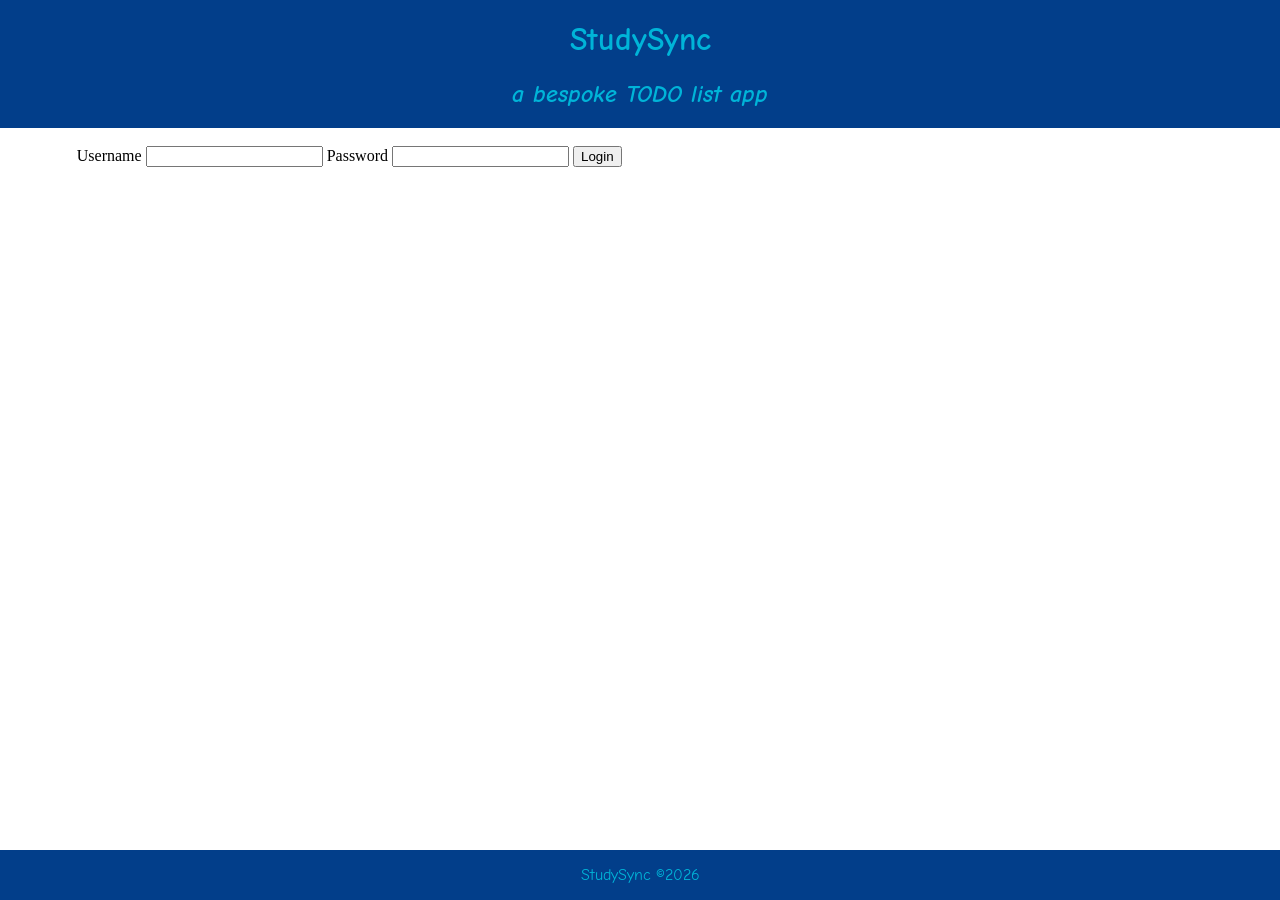
==== index.html @ 754f3f88 "swapped placeholder text for placeholder login system" ====
<!DOCTYPE html>
<html lang="en">

<head>
    <meta charset="UTF-8">
    <meta name="viewport" content="width=device-width, initial-scale=1.0">
    <title>StudySync</title>
    <link rel="stylesheet" href="stylings.css">
    <link rel="stylesheet" href="formatting.css">
    <!-- Custom Fonts Start -->
    <link rel="preconnect" href="https://fonts.googleapis.com">
    <link rel="preconnect" href="https://fonts.gstatic.com" crossorigin>
    <link href="https://fonts.googleapis.com/css2?family=Comic+Neue:ital,wght@0,400;0,700;1,400;1,700&display=swap"
        rel="stylesheet">
    <!-- Custom Fonts End -->
</head>

<body>
    <header>
        <h1 class="font-bold">StudySync</h1>
        <h2 class="font-ibold">a bespoke TODO list app</h2>
    </header>
    <main>
        <form action="">
            <div id="loginPrompt">
                <label for="username">Username</label>
                <input type="text" name="username" id="username" pattern="\d+" required>
                <label for="password">Password</label>
                <input type="password" name="password" id="password" required>
                <input type="submit" name="submit" id="submit" value="Login">
            </div>
        </form>
    </main>
    <footer>
        <p class="font-reg">StudySync &copy;2026</p>
    </footer>
</body>

</html>
---- stylings.css ----
:root {
    /* Color palettes to be generated/named using www.coolors.co */

    /* Colors Brand */
    --french-blue: #023e8aff;
    --bright-teal-blue: #0077b6ff;
    --blue-green: #0096c7ff;
    --turquoise-surf: #00b4d8ff;
    --sky-aqua: #48cae4ff;
    --frosted-blue: #90e0efff;

    /* Colors Grayscale */
    --white: #FFFFFF;
    --silver: #BFBFBF;
    --gray: #808080;
    --gunmetal: #404040;
    --black: #000000;

}

/* Fonts */

.font-reg {
    font-family: "Comic Neue", cursive;
    font-weight: 400;
    font-style: normal;
}

.font-bold {
    font-family: "Comic Neue", cursive;
    font-weight: 700;
    font-style: normal;
}

.font-ireg {
    font-family: "Comic Neue", cursive;
    font-weight: 400;
    font-style: italic;
}

.font-ibold {
    font-family: "Comic Neue", cursive;
    font-weight: 700;
    font-style: italic;
}
---- formatting.css ----
:root {

    /* Quick Dev Reference */
    --footheader: var(--french-blue);
    --footheader-text: var(--turquoise-surf);

    /* =================== */
}

html,
body {
    height: 100%;
    margin: 0;
}

body {
    display: flex;
    flex-direction: column;
    min-height: 100vh;
}

main {
    margin-left: 6vw;
    margin-right: 6vw;
    margin-top: 2vh;
    margin-bottom: 2vh;
    flex: 1;
}

header {
    text-align: center;
    background-color: var(--footheader);
    color: var(--footheader-text);
}

footer {
    text-align: center;
    background-color: var(--footheader);
    color: var(--footheader-text);
}
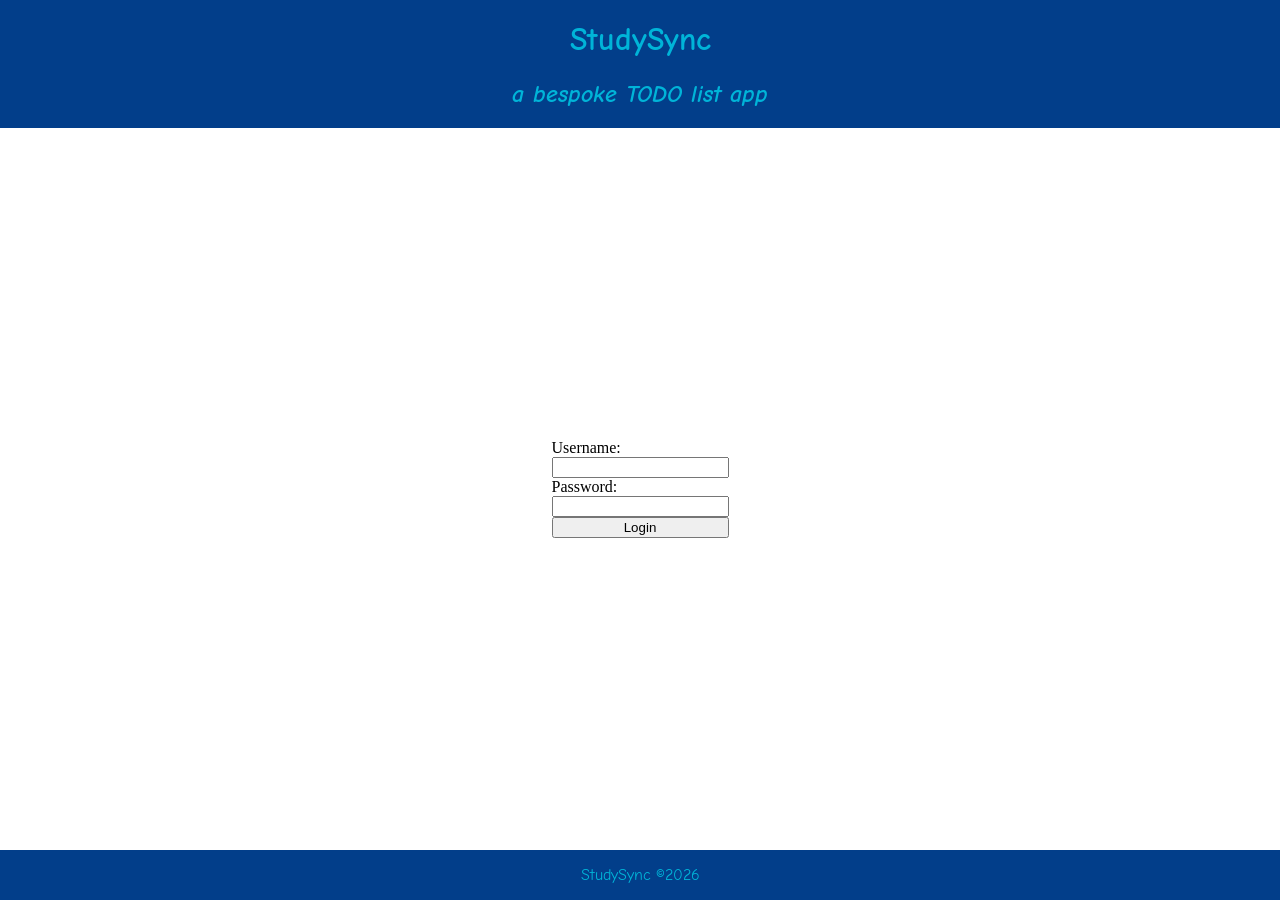
==== commit 75a0a46b: "style changes" ====
--- a/index.html
+++ b/index.html
@@ -22,10 +22,10 @@
     </header>
     <main>
         <form action="">
-            <div id="loginPrompt">
-                <label for="username">Username</label>
+            <div id="loginPrompt" class="login-box">
+                <label for="username">Username:</label>
                 <input type="text" name="username" id="username" pattern="\d+" required>
-                <label for="password">Password</label>
+                <label for="password">Password:</label>
                 <input type="password" name="password" id="password" required>
                 <input type="submit" name="submit" id="submit" value="Login">
             </div>
--- a/formatting.css
+++ b/formatting.css
@@ -25,6 +25,9 @@
     margin-top: 2vh;
     margin-bottom: 2vh;
     flex: 1;
+    display: flex;
+    justify-content: center;
+    align-items: center;
 }
 
 header {
@@ -37,4 +40,9 @@
     text-align: center;
     background-color: var(--footheader);
     color: var(--footheader-text);
+}
+
+.login-box {
+    justify-content: center;
+    display: grid;
 }
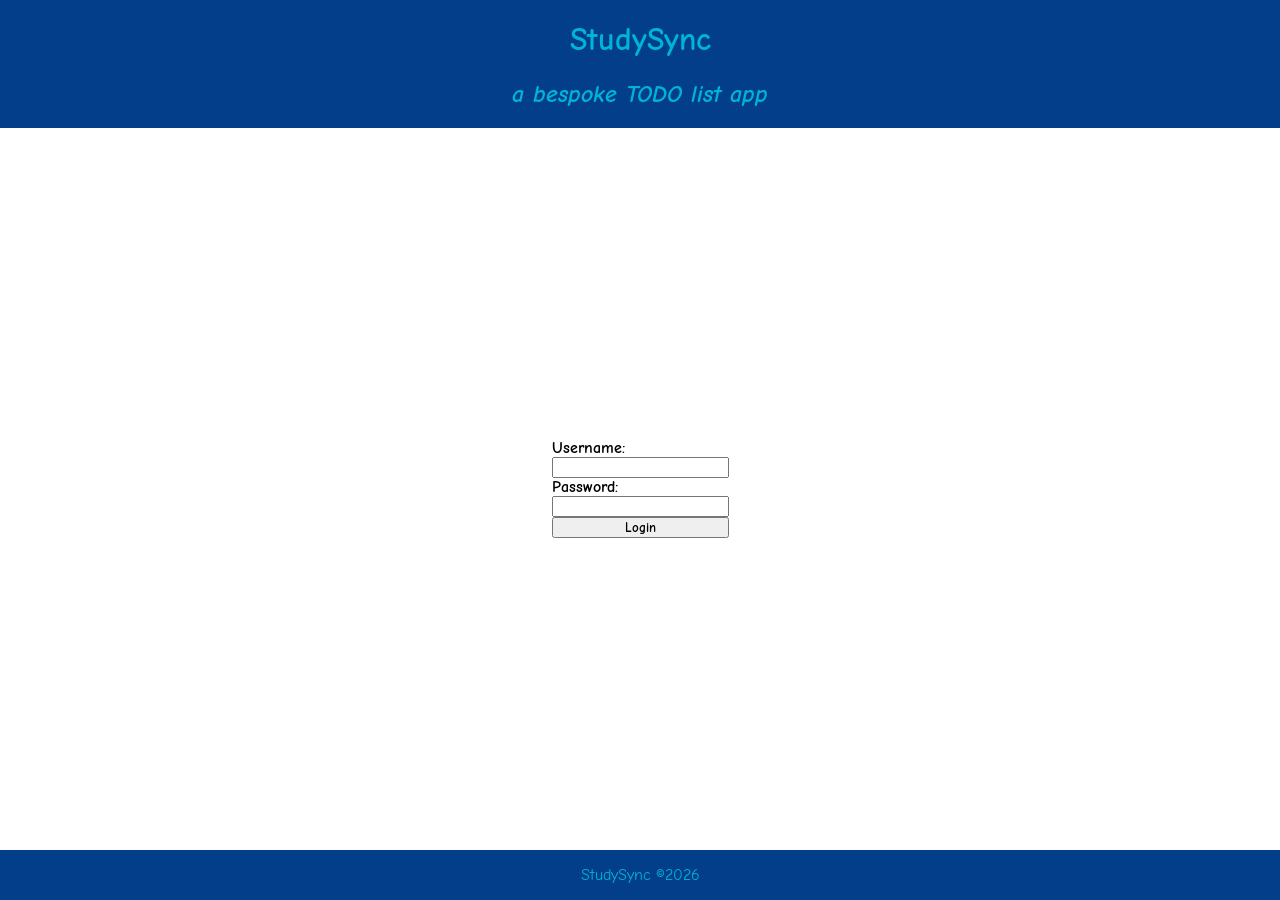
==== commit 4ff63d2e: "font changes I forgot to commit and push on the weekend." ====
--- a/index.html
+++ b/index.html
@@ -23,11 +23,11 @@
     <main>
         <form action="">
             <div id="loginPrompt" class="login-box">
-                <label for="username">Username:</label>
+                <label for="username" class="font-bold">Username:</label>
                 <input type="text" name="username" id="username" pattern="\d+" required>
-                <label for="password">Password:</label>
+                <label for="password" class="font-bold">Password:</label>
                 <input type="password" name="password" id="password" required>
-                <input type="submit" name="submit" id="submit" value="Login">
+                <input type="submit" name="submit" id="submit" value="Login" class="font-bold">
             </div>
         </form>
     </main>
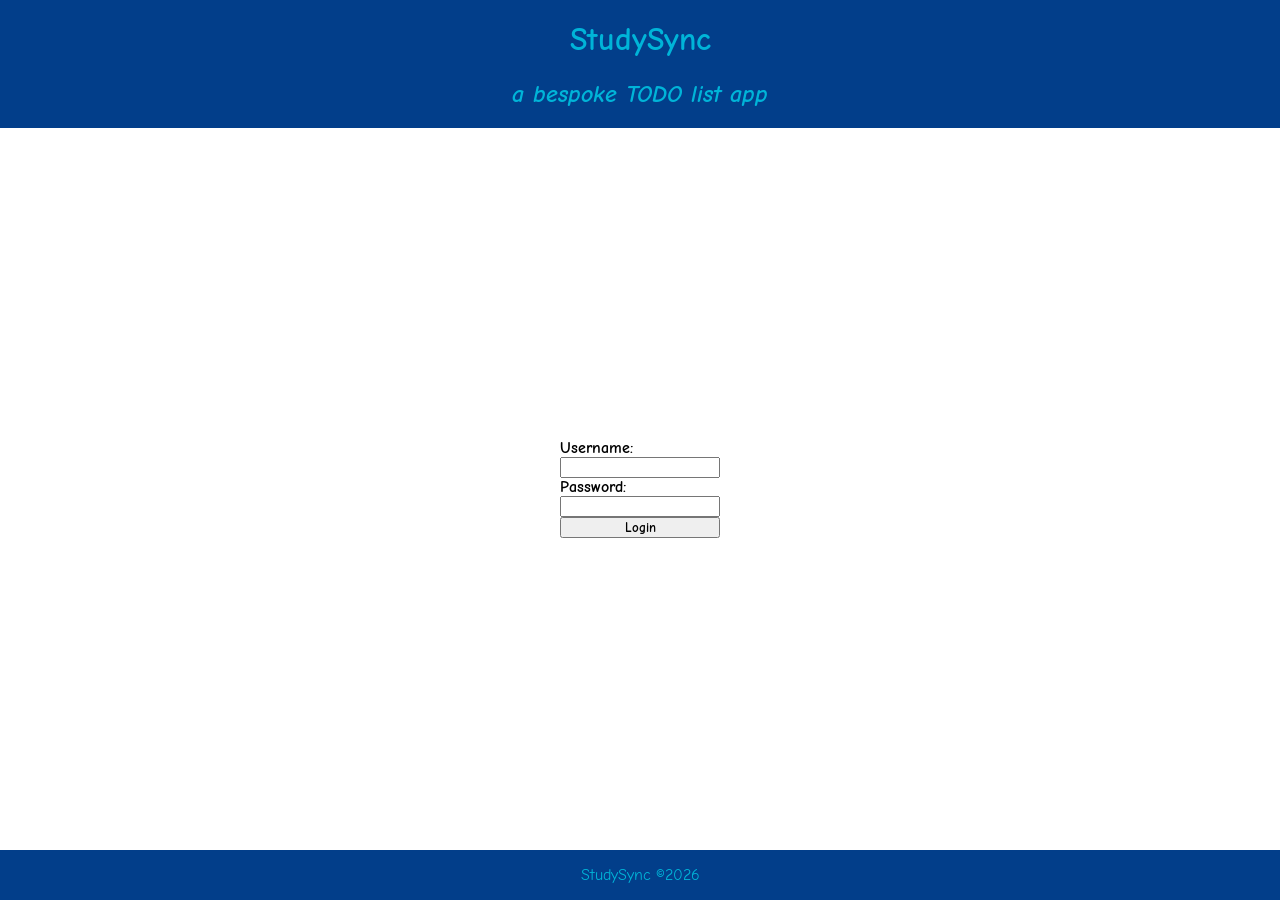
==== commit f97f468b: "style changes" ====
--- a/index.html
+++ b/index.html
@@ -24,9 +24,9 @@
         <form action="">
             <div id="loginPrompt" class="login-box">
                 <label for="username" class="font-bold">Username:</label>
-                <input type="text" name="username" id="username" pattern="\d+" required>
+                <input type="text" name="username" id="username" pattern="\d+" required class="font-bold">
                 <label for="password" class="font-bold">Password:</label>
-                <input type="password" name="password" id="password" required>
+                <input type="password" name="password" id="password" required class="font-bold">
                 <input type="submit" name="submit" id="submit" value="Login" class="font-bold">
             </div>
         </form>
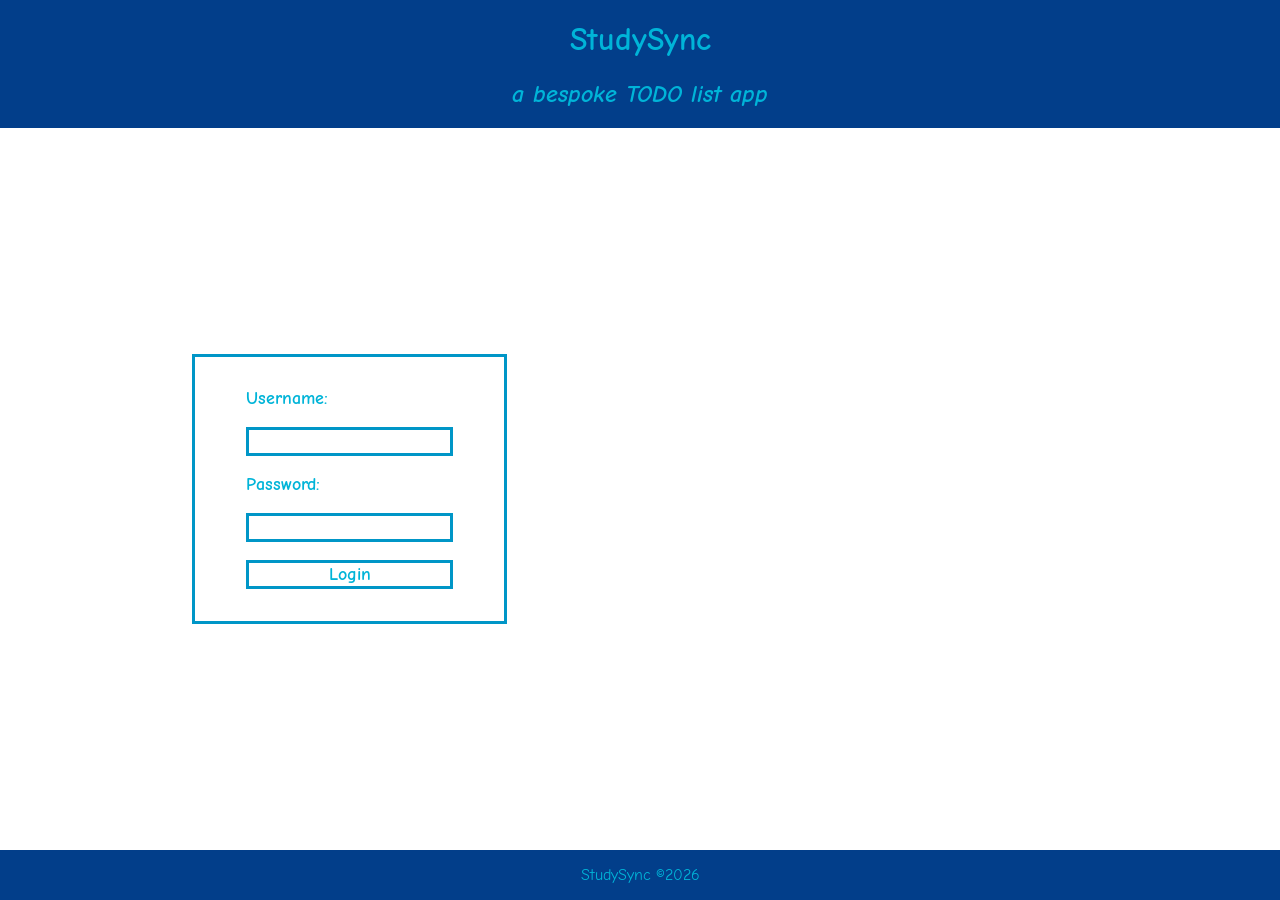
==== commit 2f8270cd: "userLoginTest demonstration scripting" ====
--- a/index.html
+++ b/index.html
@@ -21,13 +21,14 @@
         <h2 class="font-ibold">a bespoke TODO list app</h2>
     </header>
     <main>
-        <form action="">
+        <form action="" id="loginForm">
             <div id="loginPrompt" class="login-box">
                 <label for="username" class="font-bold">Username:</label>
                 <input type="text" name="username" id="username" pattern="\d+" required class="font-bold">
                 <label for="password" class="font-bold">Password:</label>
                 <input type="password" name="password" id="password" required class="font-bold">
                 <input type="submit" name="submit" id="submit" value="Login" class="font-bold">
+                <script src="assets/scripts/userLoginTest.js"></script>
             </div>
         </form>
     </main>
--- a/formatting.css
+++ b/formatting.css
@@ -3,6 +3,9 @@
     /* Quick Dev Reference */
     --footheader: var(--french-blue);
     --footheader-text: var(--turquoise-surf);
+    --bg-common: var(--french-blue);
+    --text-common: var(--turquoise-surf);
+    --border-common: var(--blue-green);
 
     /* =================== */
 }
@@ -44,5 +47,33 @@
 
 .login-box {
     justify-content: center;
+    align-content: center;
+    row-gap: 2vh;
     display: grid;
+    border: solid var(--border-common);
+    min-height: 30vh;
+    width: 70vw;
+    max-width: fit-content;
+    padding: 2vh 4vw;
+    box-sizing: border-box;
+    font-size: large;
+}
+
+.login-box #submit {
+    justify-self: center;
+    width: 100%;
+    cursor: pointer;
+    border: solid var(--border-common);
+    color: var(--text-common);
+    background-color: var(--white);
+}
+
+.login-box input {
+    border: solid var(--border-common);
+    color: var(--text-common);
+    font-size: large;
+}
+
+.login-box label {
+    color: var(--text-common);
 }
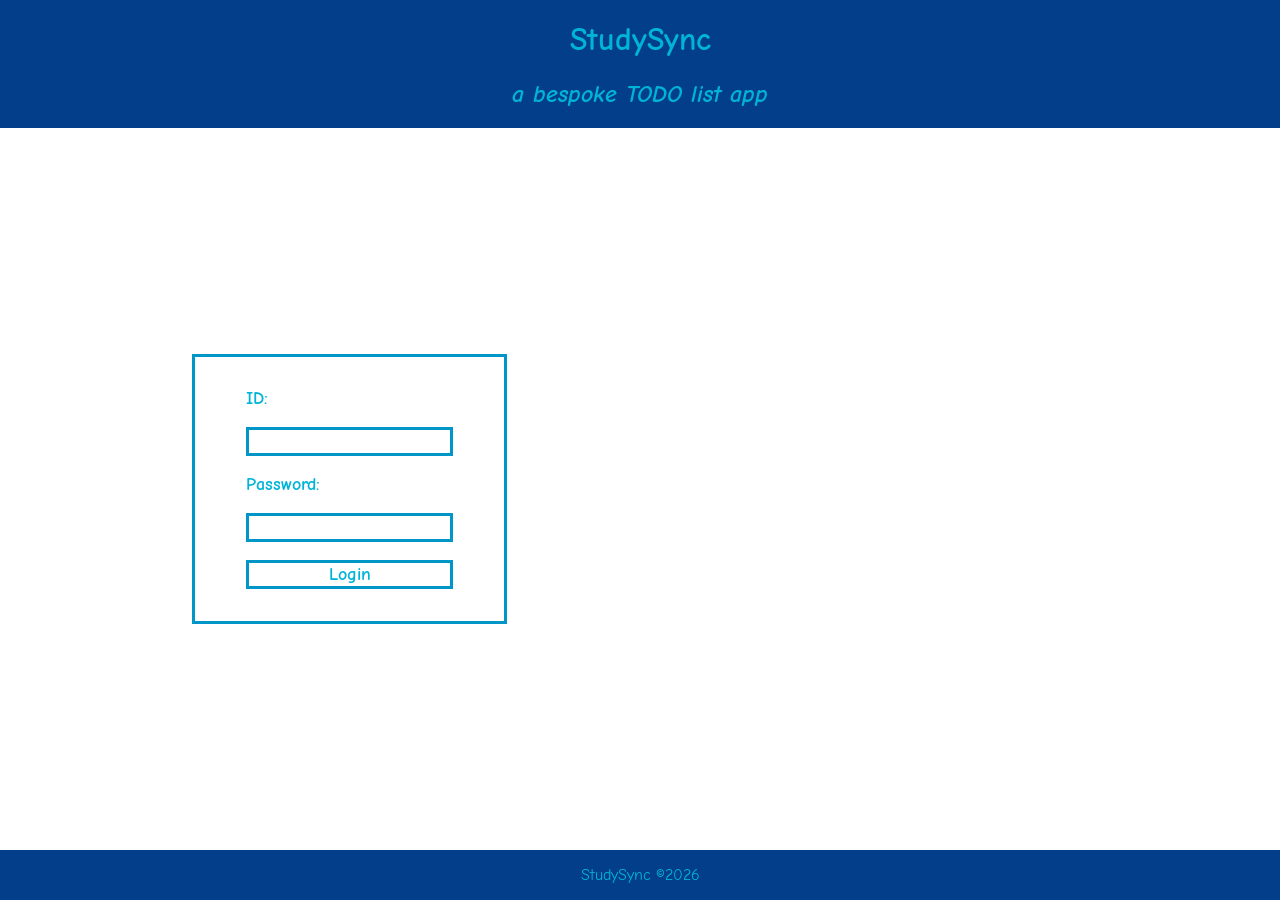
==== commit 9f335f22: "change "Username:" to "ID:" to reflect the username being the badge ID number" ====
--- a/index.html
+++ b/index.html
@@ -23,7 +23,7 @@
     <main>
         <form action="" id="loginForm">
             <div id="loginPrompt" class="login-box">
-                <label for="username" class="font-bold">Username:</label>
+                <label for="username" class="font-bold">ID:</label>
                 <input type="text" name="username" id="username" pattern="\d+" required class="font-bold">
                 <label for="password" class="font-bold">Password:</label>
                 <input type="password" name="password" id="password" required class="font-bold">
--- a/stylings.css
+++ b/stylings.css
@@ -15,6 +15,12 @@
     --gray: #808080;
     --gunmetal: #404040;
     --black: #000000;
+
+    /* Colors Utility */
+    --error-red: #a30000;
+    --success-green: #00a300;
+    --warning-amber: #ffa300;
+    --utility-blue: #0000a3;
 
 }
 
--- a/formatting.css
+++ b/formatting.css
@@ -5,6 +5,7 @@
     --footheader-text: var(--turquoise-surf);
     --bg-common: var(--french-blue);
     --text-common: var(--turquoise-surf);
+    --text-error: var(--error-red);
     --border-common: var(--blue-green);
 
     /* =================== */
@@ -76,4 +77,10 @@
 
 .login-box label {
     color: var(--text-common);
+}
+
+.login-error {
+    color: var(--text-error);
+    text-align: center;
+    justify-self: center;
 }
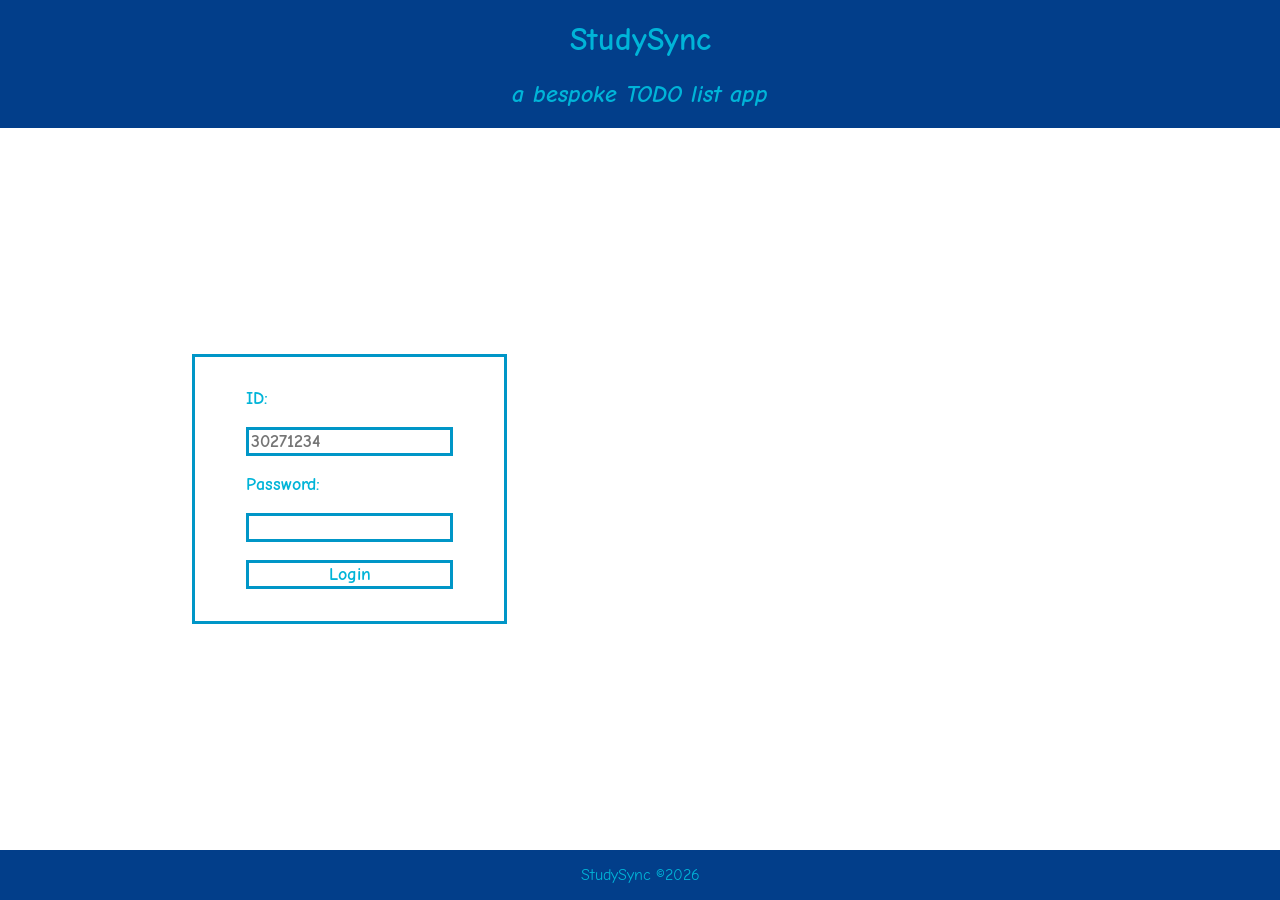
==== commit 55631a87: "added placeholder to input for id and changed the example user to follow the placeholder." ====
--- a/index.html
+++ b/index.html
@@ -24,7 +24,7 @@
         <form action="" id="loginForm">
             <div id="loginPrompt" class="login-box">
                 <label for="username" class="font-bold">ID:</label>
-                <input type="text" name="username" id="username" pattern="\d+" required class="font-bold">
+                <input type="text" name="username" id="username" pattern="\d+" required class="font-bold" placeholder="30271234">
                 <label for="password" class="font-bold">Password:</label>
                 <input type="password" name="password" id="password" required class="font-bold">
                 <input type="submit" name="submit" id="submit" value="Login" class="font-bold">
--- a/formatting.css
+++ b/formatting.css
@@ -83,4 +83,7 @@
     color: var(--text-error);
     text-align: center;
     justify-self: center;
+    width: 0;
+    min-width: 100%;
+    overflow-wrap: break-word;
 }
